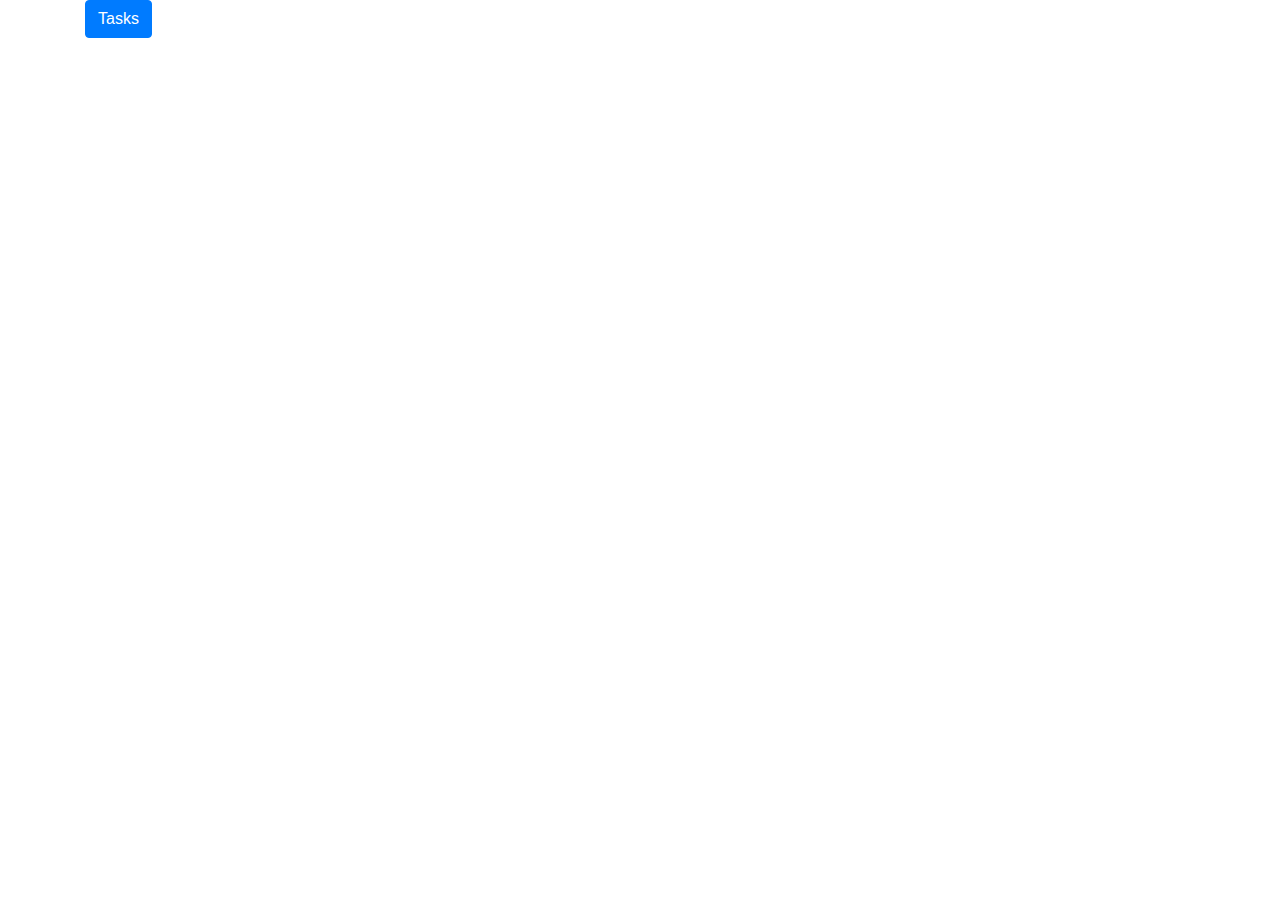
==== templates/index.html @ 74d10f96 "added tasks" ====
<head>
    <link rel="stylesheet" href="https://stackpath.bootstrapcdn.com/bootstrap/4.1.1/css/bootstrap.min.css">
</head>
<body>
    <div class="container">
        <a class="btn btn-primary" href="tasks">Tasks</a>
    </div>
</body>
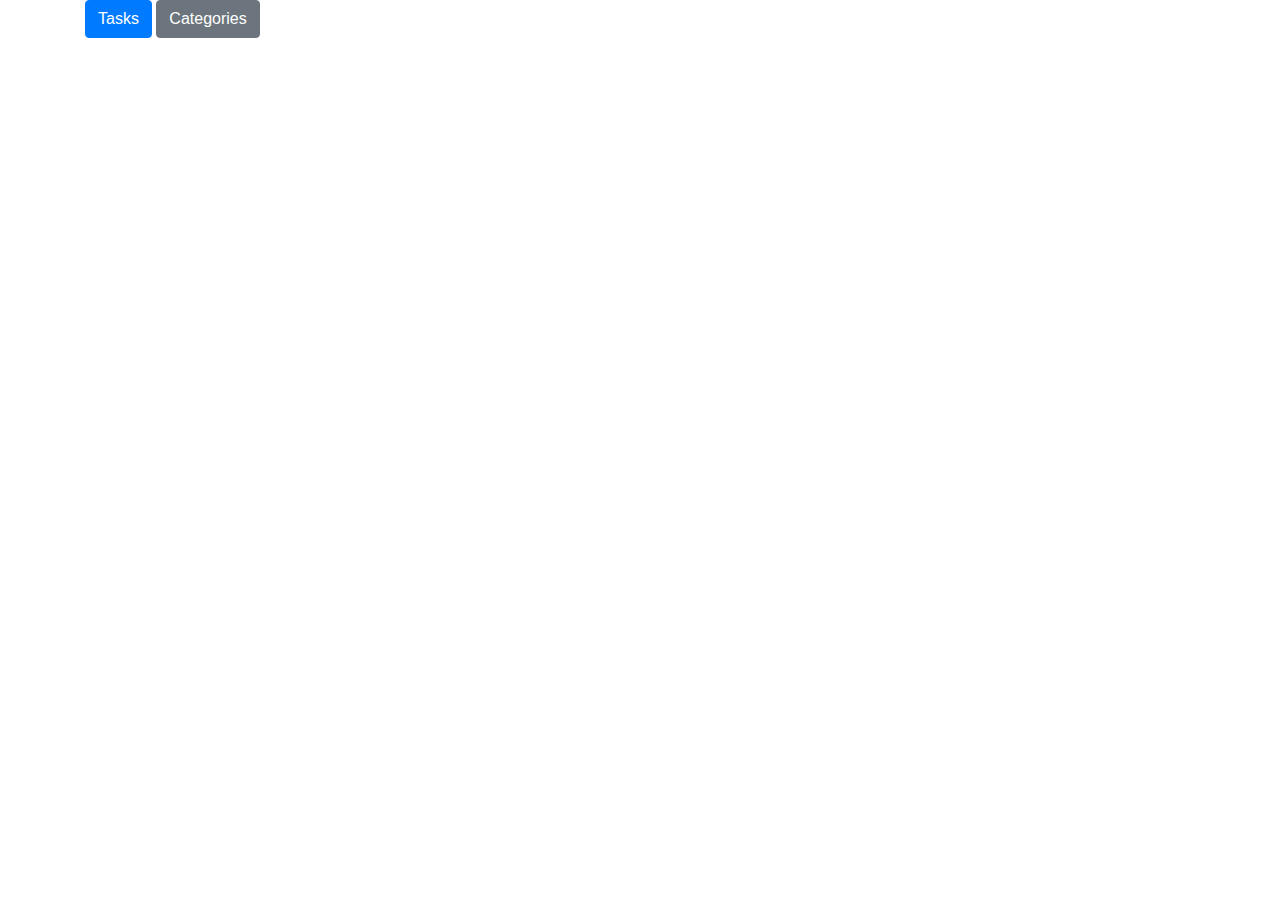
==== commit ae08d5e7: "neue category html, get und add category methode" ====
--- a/templates/index.html
+++ b/templates/index.html
@@ -4,5 +4,6 @@
 <body>
     <div class="container">
         <a class="btn btn-primary" href="tasks">Tasks</a>
+        <a class="btn btn-secondary" href="tasks">Categories</a>
     </div>
 </body>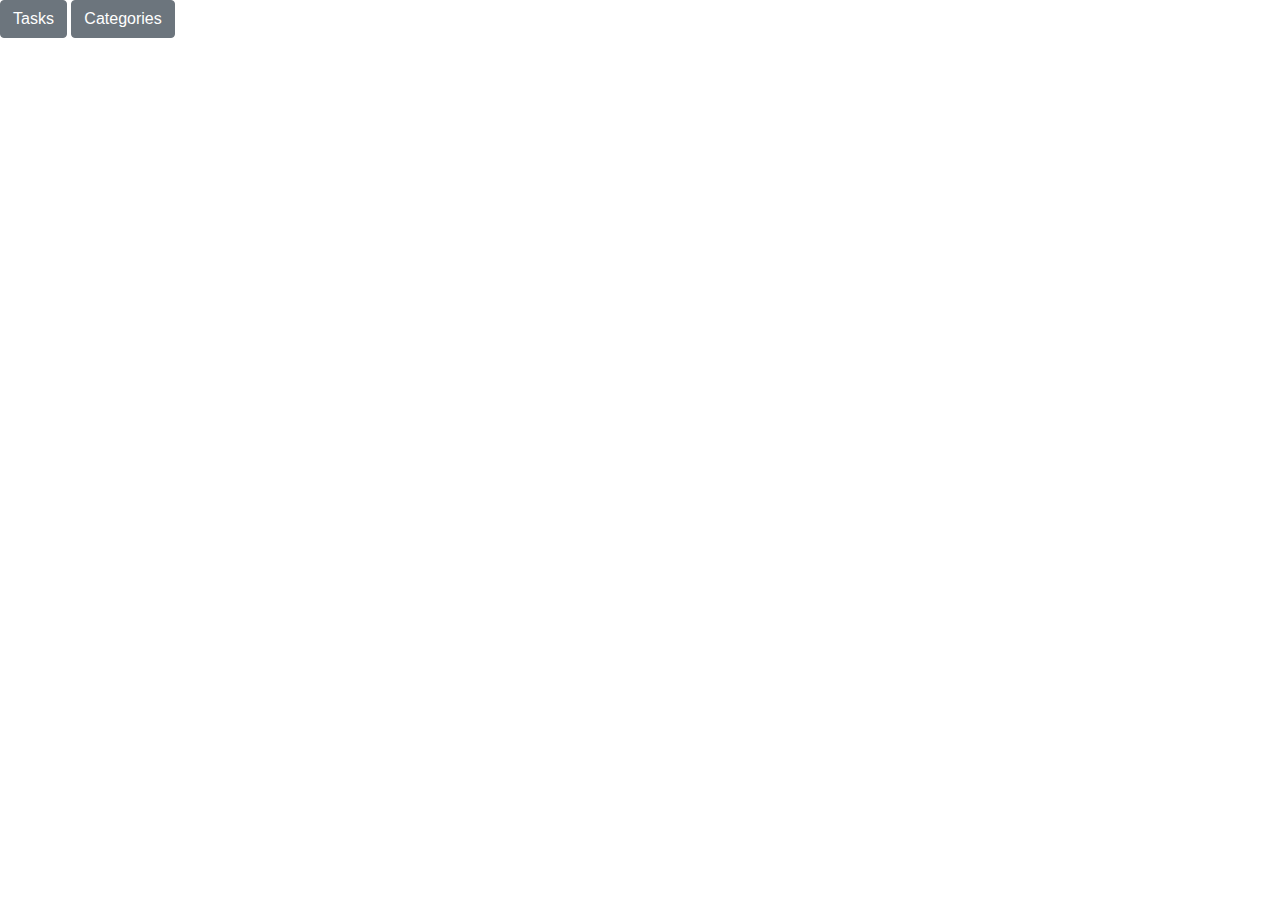
==== commit b4412829: "gibt kategorien" ====
--- a/templates/index.html
+++ b/templates/index.html
@@ -1,9 +1,10 @@
 <head>
+    <link rel="stylesheet" href="{{ url_for('static', filename='stylesheet.css')}}">
     <link rel="stylesheet" href="https://stackpath.bootstrapcdn.com/bootstrap/4.1.1/css/bootstrap.min.css">
 </head>
 <body>
-    <div class="container">
-        <a class="btn btn-primary" href="tasks">Tasks</a>
-        <a class="btn btn-secondary" href="tasks">Categories</a>
-    </div>
+    <header>
+        <a class="btn btn-secondary" href="tasks">Tasks</a>
+        <a class="btn btn-secondary" href="categories">Categories</a>
+    </header>
 </body>